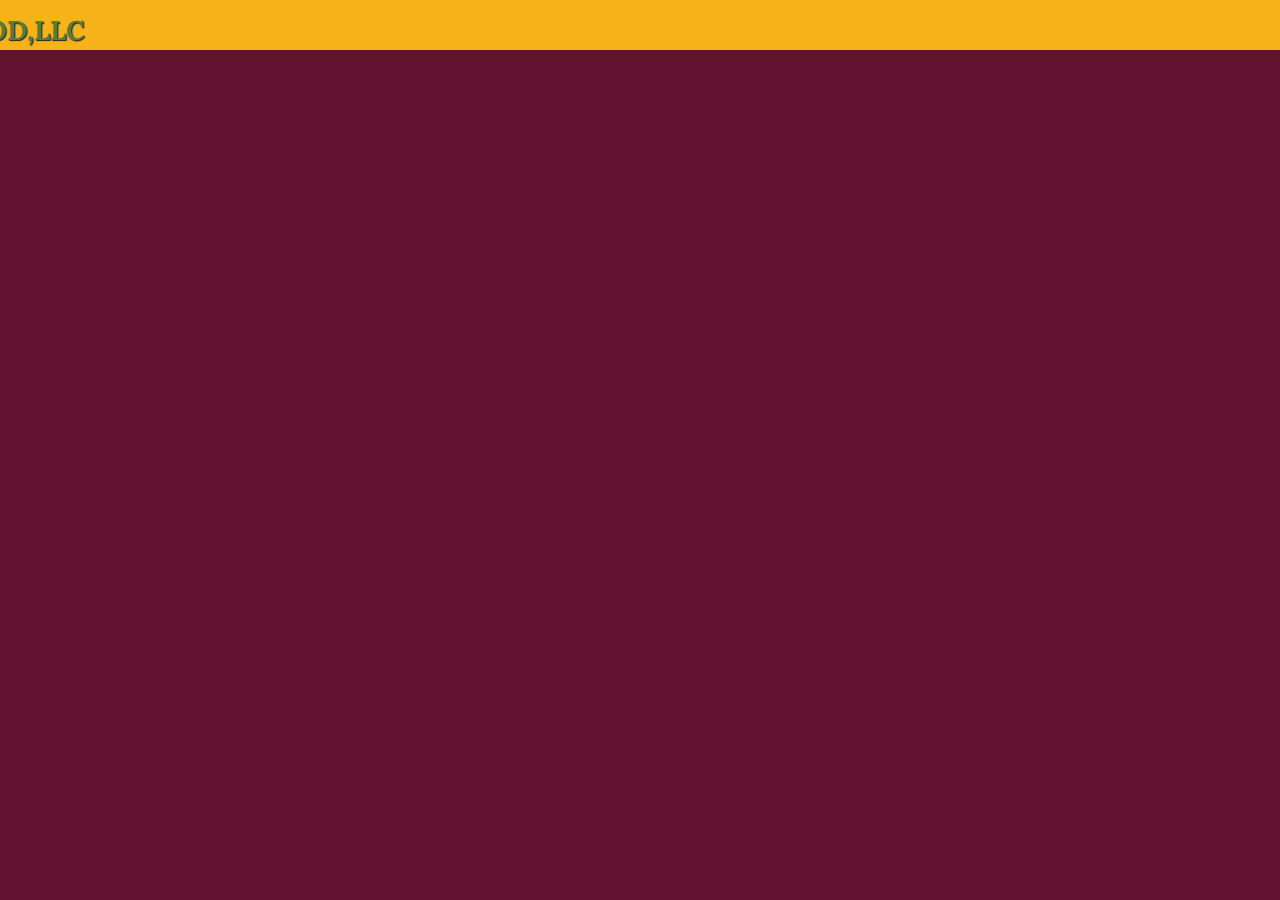
==== module3-solution/index.html @ f9eaf74e "Added files via upload" ====
<!DOCTYPE html>
<html>
<head>
	<meta charset="utf-8">
	<meta http-equiv="X-UA-Compatible"	content="IE-edge">
	<meta name="vieport" content="width=device-width, initial scale=1">
	<title>Food, LLC</title>
<!DOCTYPE html>
<html>
	<head>
		<link rel="stylesheet" href="bootstrap.min.css">
		<link rel="stylesheet" href="styles.css">
		<link href='https://fonts.googleapis.com/css?family=Oxygen:400,300,700' rel='stylesheet' type='text/css'>
		<link href='https://fonts.googleapis.com/css?family=Lora:400,400italic' rel='stylesheet' type='text/css'>
	</head>

<body>
	<header>
	  	<nav id="header-nav" class="navbar navbar-default">
			<div class="container">
          		<a class="navbar-brand" href="index.html"><h1>Food,LLC</h1></a>  
				</div>
			</div>
		</nav>	
	</header>
</body>
</html>
---- module3-solution/styles.css ----
body {
	font-size:16px;
	color: #fff;
	background-color:#61122f;
	font-family: 'Oxygen', sans-serif;
}
/* HEADER */
#header-nav {
  background-color: #f6b319;
  border-radius: 0;
  border: 0;
}
#header-nav .navbar-brand{
	position: relative;
} 

.navbar-brand h1 { 
  position: absolute;
  top: 0;	
  right: 0;
  font-family: 'Lora', serif;
  color: #557c3e;
  font-size: 1.5em;
  text-transform: uppercase;
  font-weight: bold;
  text-shadow: 1px 1px 1px #222;
  line-height: .75;
  
}
.navbar-brand a:hover, .navbar-brand a:focus {
  text-decoration: none;
}
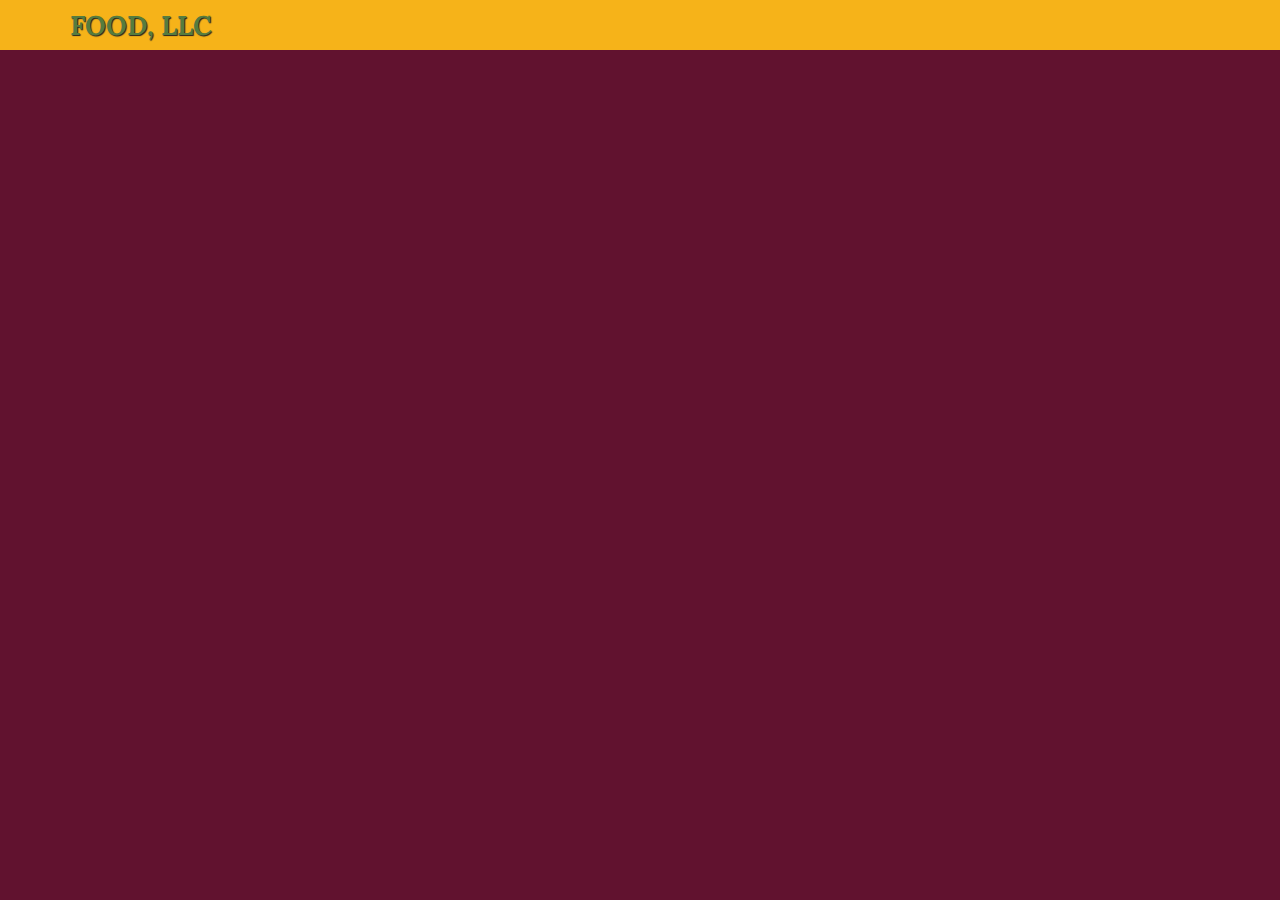
==== commit a6ffe8c1: "Added files via upload" ====
--- a/module3-solution/index.html
+++ b/module3-solution/index.html
@@ -16,12 +16,15 @@
 
 <body>
 	<header>
-	  	<nav id="header-nav" class="navbar navbar-default">
-			<div class="container">
-          		<a class="navbar-brand" href="index.html"><h1>Food,LLC</h1></a>  
-				</div>
-			</div>
-		</nav>	
-	</header>
-</body>
-</html>+    	<nav id="header-nav" class="navbar navbar-default">
+      		<div class="container">
+        		<div class="navbar-header">
+          		<div class="navbar-brand">
+            		<a href="index.html"><h1>Food, LLC</h1></a>
+            
+             	</div>
+
+        		</div>
+        	</div>
+    	</nav>
+    </header>
--- a/module3-solution/styles.css
+++ b/module3-solution/styles.css
@@ -9,13 +9,9 @@
   background-color: #f6b319;
   border-radius: 0;
   border: 0;
-}
-#header-nav .navbar-brand{
-	position: relative;
 } 
 
 .navbar-brand h1 { 
-  position: absolute;
   top: 0;	
   right: 0;
   font-family: 'Lora', serif;
@@ -25,7 +21,7 @@
   font-weight: bold;
   text-shadow: 1px 1px 1px #222;
   line-height: .75;
-  
+  margin-top: 0px;
 }
 .navbar-brand a:hover, .navbar-brand a:focus {
   text-decoration: none;
